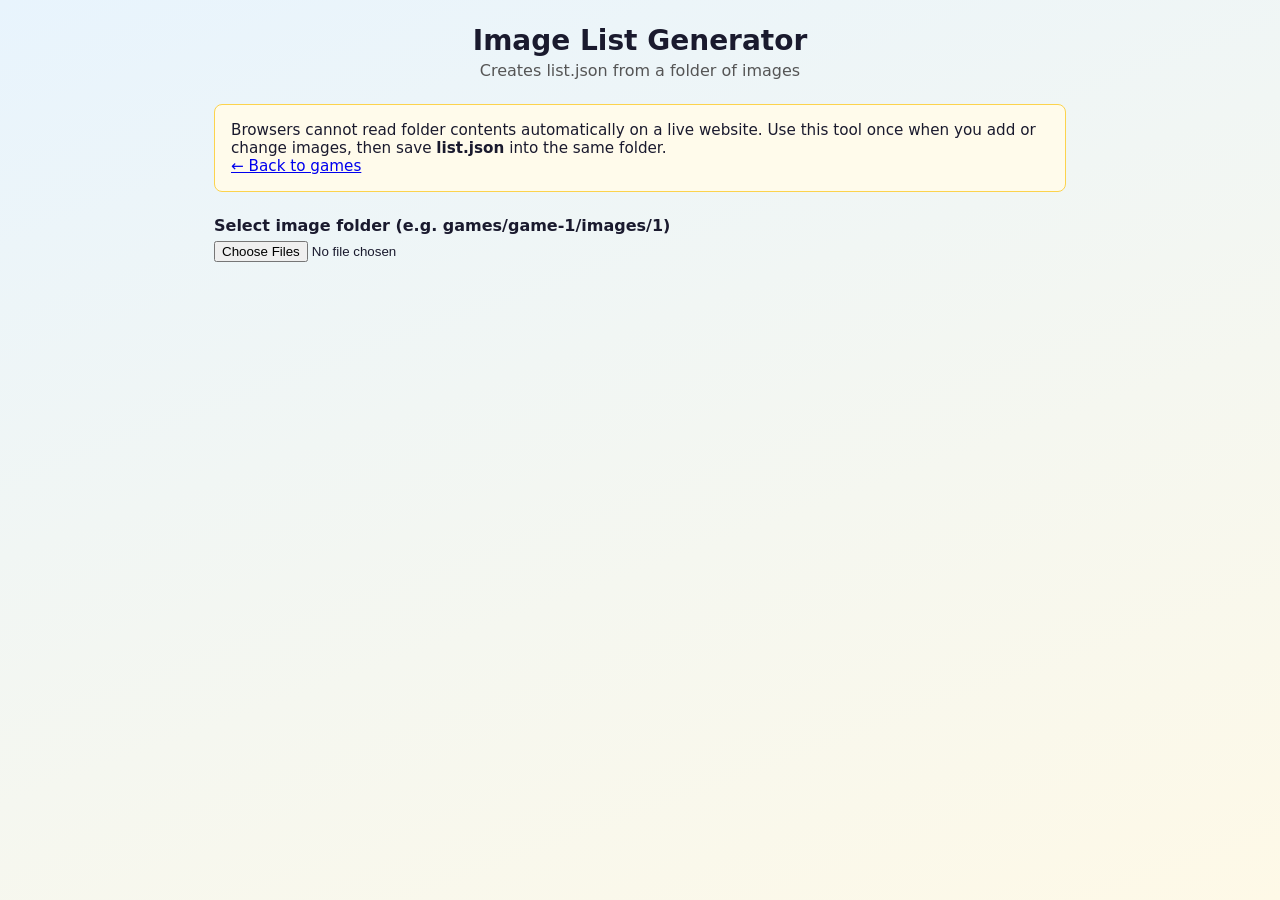
==== tools/list-generator.html @ 5662052a "List generator" ====
<!DOCTYPE html>
<html lang="en">
<head>
  <meta charset="UTF-8">
  <meta name="viewport" content="width=device-width, initial-scale=1.0">
  <title>Image List Generator</title>
  <link rel="stylesheet" href="../css/style.css">
</head>
<body>
  <div class="container">
    <header>
      <h1>Image List Generator</h1>
      <p class="subtitle">Creates list.json from a folder of images</p>
    </header>

    <p class="note">
      Browsers cannot read folder contents automatically on a live website.
      Use this tool once when you add or change images, then save <strong>list.json</strong> into the same folder.
      <br><a href="../index.html">← Back to games</a>
    </p>

    <div class="form-group">
      <label for="folder">Select image folder (e.g. games/game-1/images/1)</label>
      <input type="file" id="folder" webkitdirectory multiple>
    </div>

    <div id="output" class="link-output hidden">
      <p><strong>Files found:</strong> <span id="count"></span></p>
      <p>Save this as <strong>list.json</strong> inside the folder you selected:</p>
      <textarea id="json" readonly></textarea>
      <br><br>
      <button type="button" id="btn-download" class="btn-primary">Download list.json</button>
    </div>
  </div>

  <script>
    const IMAGE_EXT = /\.(avif|gif|jpe?g|png|svg|webp)$/i;

    document.getElementById('folder').addEventListener('change', (e) => {
      const files = Array.from(e.target.files)
        .map((f) => f.name)
        .filter((name) => IMAGE_EXT.test(name) && name !== 'list.json')
        .sort((a, b) => a.localeCompare(b, undefined, { numeric: true }));

      if (files.length === 0) return;

      const json = JSON.stringify(files, null, 2);
      document.getElementById('count').textContent = files.length;
      document.getElementById('json').value = json;
      document.getElementById('output').classList.remove('hidden');

      document.getElementById('btn-download').onclick = () => {
        const blob = new Blob([json], { type: 'application/json' });
        const a = document.createElement('a');
        a.href = URL.createObjectURL(blob);
        a.download = 'list.json';
        a.click();
      };
    });
  </script>
</body>
</html>
---- css/style.css ----
*,
*::before,
*::after {
  box-sizing: border-box;
}

body {
  margin: 0;
  min-height: 100vh;
  font-family: system-ui, -apple-system, 'Segoe UI', sans-serif;
  background: linear-gradient(160deg, #e8f4fd 0%, #fef9e7 100%);
  color: #1a1a2e;
}

.container {
  max-width: 900px;
  margin: 0 auto;
  padding: 1.5rem;
}

header {
  text-align: center;
  margin-bottom: 1.5rem;
}

h1 {
  margin: 0 0 0.25rem;
  font-size: 1.75rem;
}

.subtitle {
  margin: 0;
  color: #555;
  font-size: 1rem;
}

.score-bar {
  display: flex;
  justify-content: center;
  gap: 1.5rem;
  flex-wrap: wrap;
  background: #fff;
  border-radius: 12px;
  padding: 0.75rem 1.25rem;
  margin-bottom: 1.5rem;
  box-shadow: 0 2px 8px rgba(0, 0, 0, 0.08);
  font-weight: 600;
}

.score-bar span {
  color: #2563eb;
}

.game-area {
  background: #fff;
  border-radius: 16px;
  padding: 1.5rem;
  box-shadow: 0 4px 16px rgba(0, 0, 0, 0.1);
}

.word-progress {
  text-align: center;
  margin-bottom: 1rem;
  font-size: 1.1rem;
  color: #666;
}

.audio-row {
  display: flex;
  justify-content: center;
  margin-bottom: 1.5rem;
}

.btn-play {
  display: inline-flex;
  align-items: center;
  gap: 0.5rem;
  padding: 1rem 2rem;
  font-size: 1.25rem;
  font-weight: 700;
  color: #fff;
  background: #2563eb;
  border: none;
  border-radius: 999px;
  cursor: pointer;
  box-shadow: 0 4px 12px rgba(37, 99, 235, 0.4);
  transition: transform 0.15s, background 0.15s;
}

.btn-play:hover {
  background: #1d4ed8;
  transform: scale(1.03);
}

.btn-play:active {
  transform: scale(0.98);
}

.images-grid {
  display: grid;
  grid-template-columns: repeat(auto-fill, minmax(140px, 1fr));
  gap: 1rem;
}

.image-card {
  aspect-ratio: 1;
  border: 4px solid transparent;
  border-radius: 12px;
  overflow: hidden;
  cursor: pointer;
  background: #f3f4f6;
  transition: transform 0.15s, border-color 0.15s, box-shadow 0.15s;
  padding: 0;
}

.image-card:hover:not(:disabled) {
  transform: scale(1.04);
  box-shadow: 0 4px 12px rgba(0, 0, 0, 0.15);
}

.image-card img {
  width: 100%;
  height: 100%;
  object-fit: cover;
  display: block;
}

.image-card.correct-flash {
  border-color: #22c55e;
  box-shadow: 0 0 0 4px rgba(34, 197, 94, 0.3);
}

.image-card.wrong-flash {
  border-color: #ef4444;
  animation: shake 0.4s;
}

.image-card.reveal-correct {
  border-color: #22c55e;
  box-shadow: 0 0 0 6px rgba(34, 197, 94, 0.5);
}

.image-card:disabled {
  cursor: default;
  opacity: 0.85;
}

.image-card.image-error {
  background: #fee2e2;
  display: flex;
  align-items: center;
  justify-content: center;
}

.image-card.image-error .image-error-label {
  font-size: 1.5rem;
  font-weight: 700;
  color: #991b1b;
}

.image-card.image-error img {
  display: none;
}

@keyframes shake {
  0%, 100% { transform: translateX(0); }
  25% { transform: translateX(-6px); }
  75% { transform: translateX(6px); }
}

.feedback {
  text-align: center;
  margin-top: 1.25rem;
  min-height: 2rem;
  font-size: 1.2rem;
  font-weight: 600;
}

.feedback.success { color: #16a34a; }
.feedback.retry { color: #d97706; }
.feedback.fail { color: #dc2626; }

/* Results screen */
.results {
  text-align: center;
  padding: 2rem 1rem;
}

.results h2 {
  font-size: 2rem;
  margin: 0 0 0.5rem;
}

.results .final-score {
  font-size: 3rem;
  font-weight: 800;
  color: #2563eb;
  margin: 1rem 0;
}

.breakdown {
  display: flex;
  justify-content: center;
  gap: 1.5rem;
  flex-wrap: wrap;
  margin: 1.5rem 0;
}

.breakdown-item {
  background: #f3f4f6;
  border-radius: 10px;
  padding: 0.75rem 1.25rem;
  min-width: 100px;
}

.breakdown-item .num {
  display: block;
  font-size: 1.5rem;
  font-weight: 700;
}

.breakdown-item .label {
  font-size: 0.85rem;
  color: #666;
}

.save-status {
  margin-top: 1rem;
  color: #666;
}

.save-status.ok { color: #16a34a; }
.save-status.err { color: #dc2626; }

/* Home & links pages */
.game-list {
  list-style: none;
  padding: 0;
  display: grid;
  gap: 1rem;
}

.game-list a {
  display: block;
  padding: 1.25rem;
  background: #fff;
  border-radius: 12px;
  text-decoration: none;
  color: inherit;
  font-size: 1.2rem;
  font-weight: 600;
  box-shadow: 0 2px 8px rgba(0, 0, 0, 0.08);
  transition: transform 0.15s;
}

.game-list a:hover {
  transform: translateY(-2px);
  box-shadow: 0 4px 12px rgba(0, 0, 0, 0.12);
}

.note {
  background: #fffbeb;
  border: 1px solid #fcd34d;
  border-radius: 8px;
  padding: 1rem;
  margin-bottom: 1.5rem;
  font-size: 0.95rem;
}

.form-group {
  margin-bottom: 1rem;
}

.form-group label {
  display: block;
  font-weight: 600;
  margin-bottom: 0.35rem;
}

.form-group select,
.form-group textarea {
  width: 100%;
  padding: 0.6rem;
  font-size: 1rem;
  border: 1px solid #d1d5db;
  border-radius: 8px;
}

.form-group textarea {
  min-height: 120px;
  resize: vertical;
}

.btn-primary {
  padding: 0.75rem 1.5rem;
  font-size: 1rem;
  font-weight: 600;
  color: #fff;
  background: #2563eb;
  border: none;
  border-radius: 8px;
  cursor: pointer;
}

.btn-primary:hover {
  background: #1d4ed8;
}

.link-output {
  margin-top: 1.5rem;
}

.link-output textarea {
  width: 100%;
  min-height: 200px;
  padding: 0.75rem;
  font-family: monospace;
  font-size: 0.85rem;
  border: 1px solid #d1d5db;
  border-radius: 8px;
}

.hidden {
  display: none !important;
}

.error-msg {
  text-align: center;
  color: #dc2626;
  padding: 2rem;
  font-size: 1.1rem;
}
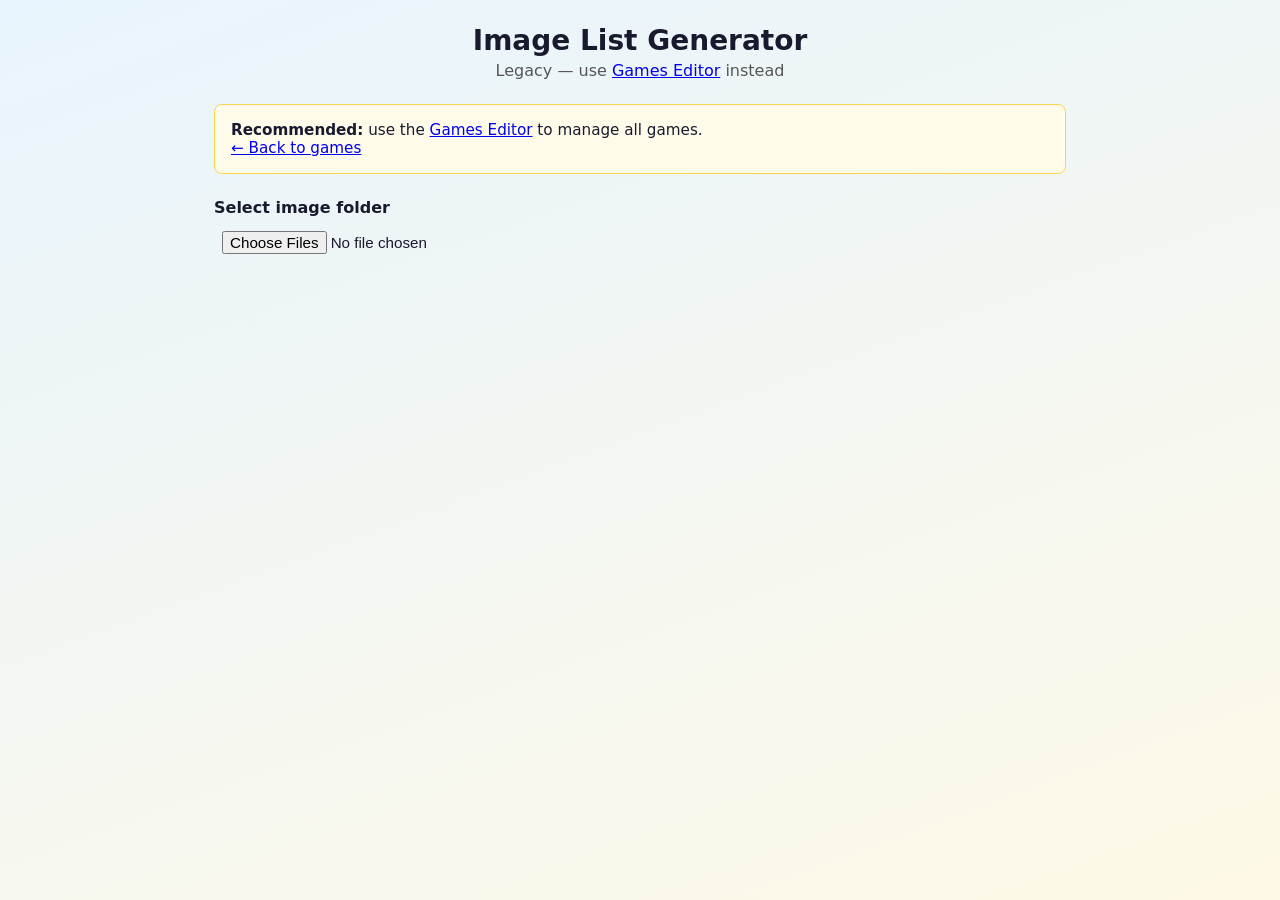
==== commit 98b903dc: "Fix" ====
--- a/tools/list-generator.html
+++ b/tools/list-generator.html
@@ -10,23 +10,21 @@
   <div class="container">
     <header>
       <h1>Image List Generator</h1>
-      <p class="subtitle">Creates list.json from a folder of images</p>
+      <p class="subtitle">Legacy — use <a href="games-editor.html">Games Editor</a> instead</p>
     </header>
 
     <p class="note">
-      Browsers cannot read folder contents automatically on a live website.
-      Use this tool once when you add or change images, then save <strong>list.json</strong> into the same folder.
+      <strong>Recommended:</strong> use the <a href="games-editor.html">Games Editor</a> to manage all games.
       <br><a href="../index.html">← Back to games</a>
     </p>
 
     <div class="form-group">
-      <label for="folder">Select image folder (e.g. games/game-1/images/1)</label>
+      <label for="folder">Select image folder</label>
       <input type="file" id="folder" webkitdirectory multiple>
     </div>
 
     <div id="output" class="link-output hidden">
       <p><strong>Files found:</strong> <span id="count"></span></p>
-      <p>Save this as <strong>list.json</strong> inside the folder you selected:</p>
       <textarea id="json" readonly></textarea>
       <br><br>
       <button type="button" id="btn-download" class="btn-primary">Download list.json</button>
--- a/css/style.css
+++ b/css/style.css
@@ -330,3 +330,192 @@
   padding: 2rem;
   font-size: 1.1rem;
 }
+
+/* Game generator */
+.word-list {
+  display: grid;
+  gap: 1rem;
+  margin-bottom: 1.5rem;
+}
+
+.word-row {
+  background: #fff;
+  border-radius: 12px;
+  padding: 1.25rem;
+  box-shadow: 0 2px 8px rgba(0, 0, 0, 0.08);
+}
+
+.word-row-header {
+  display: flex;
+  justify-content: space-between;
+  align-items: center;
+  margin-bottom: 1rem;
+}
+
+.word-row-header h3 {
+  margin: 0;
+  font-size: 1.1rem;
+}
+
+.btn-remove {
+  padding: 0.4rem 0.75rem;
+  font-size: 0.85rem;
+  color: #dc2626;
+  background: #fee2e2;
+  border: none;
+  border-radius: 6px;
+  cursor: pointer;
+}
+
+.btn-remove:hover {
+  background: #fecaca;
+}
+
+.btn-secondary {
+  padding: 0.75rem 1.5rem;
+  font-size: 1rem;
+  font-weight: 600;
+  color: #2563eb;
+  background: #fff;
+  border: 2px solid #2563eb;
+  border-radius: 8px;
+  cursor: pointer;
+  margin-right: 0.5rem;
+}
+
+.btn-secondary:hover {
+  background: #eff6ff;
+}
+
+.file-hint {
+  display: block;
+  margin-top: 0.35rem;
+  font-size: 0.85rem;
+  color: #666;
+}
+
+.file-hint.ok {
+  color: #16a34a;
+}
+
+.actions-row {
+  display: flex;
+  flex-wrap: wrap;
+  gap: 0.5rem;
+  margin-top: 1.5rem;
+}
+
+.form-group input[type="file"],
+.form-group input[type="text"] {
+  width: 100%;
+  padding: 0.5rem;
+  font-size: 0.95rem;
+}
+
+/* Games editor */
+.editor-layout {
+  display: grid;
+  grid-template-columns: 220px 1fr;
+  gap: 1.5rem;
+  align-items: start;
+}
+
+@media (max-width: 720px) {
+  .editor-layout {
+    grid-template-columns: 1fr;
+  }
+}
+
+.games-sidebar {
+  background: #fff;
+  border-radius: 12px;
+  padding: 1rem;
+  box-shadow: 0 2px 8px rgba(0, 0, 0, 0.08);
+}
+
+.games-sidebar h2 {
+  margin: 0 0 0.75rem;
+  font-size: 1rem;
+}
+
+.games-sidebar-list {
+  list-style: none;
+  padding: 0;
+  margin: 0 0 1rem;
+}
+
+.games-sidebar-list li {
+  margin-bottom: 0.35rem;
+}
+
+.games-sidebar-list button {
+  width: 100%;
+  text-align: left;
+  padding: 0.6rem 0.75rem;
+  border: none;
+  border-radius: 8px;
+  background: #f3f4f6;
+  cursor: pointer;
+  font-size: 0.95rem;
+}
+
+.games-sidebar-list button.active {
+  background: #2563eb;
+  color: #fff;
+}
+
+.games-sidebar-list button.deleted {
+  opacity: 0.45;
+  text-decoration: line-through;
+}
+
+.game-editor-panel {
+  min-width: 0;
+}
+
+.image-preview-grid {
+  display: flex;
+  flex-wrap: wrap;
+  gap: 0.5rem;
+  margin: 0.5rem 0;
+}
+
+.image-preview {
+  width: 64px;
+  height: 64px;
+  object-fit: cover;
+  border-radius: 6px;
+  border: 2px solid #e5e7eb;
+}
+
+.image-preview.correct-preview {
+  border-color: #22c55e;
+}
+
+.editor-toolbar {
+  display: flex;
+  flex-wrap: wrap;
+  gap: 0.5rem;
+  margin-bottom: 1rem;
+}
+
+.btn-danger {
+  padding: 0.75rem 1.5rem;
+  font-size: 1rem;
+  font-weight: 600;
+  color: #dc2626;
+  background: #fff;
+  border: 2px solid #dc2626;
+  border-radius: 8px;
+  cursor: pointer;
+}
+
+.btn-danger:hover {
+  background: #fef2f2;
+}
+
+.loading-msg {
+  text-align: center;
+  color: #666;
+  padding: 2rem;
+}
